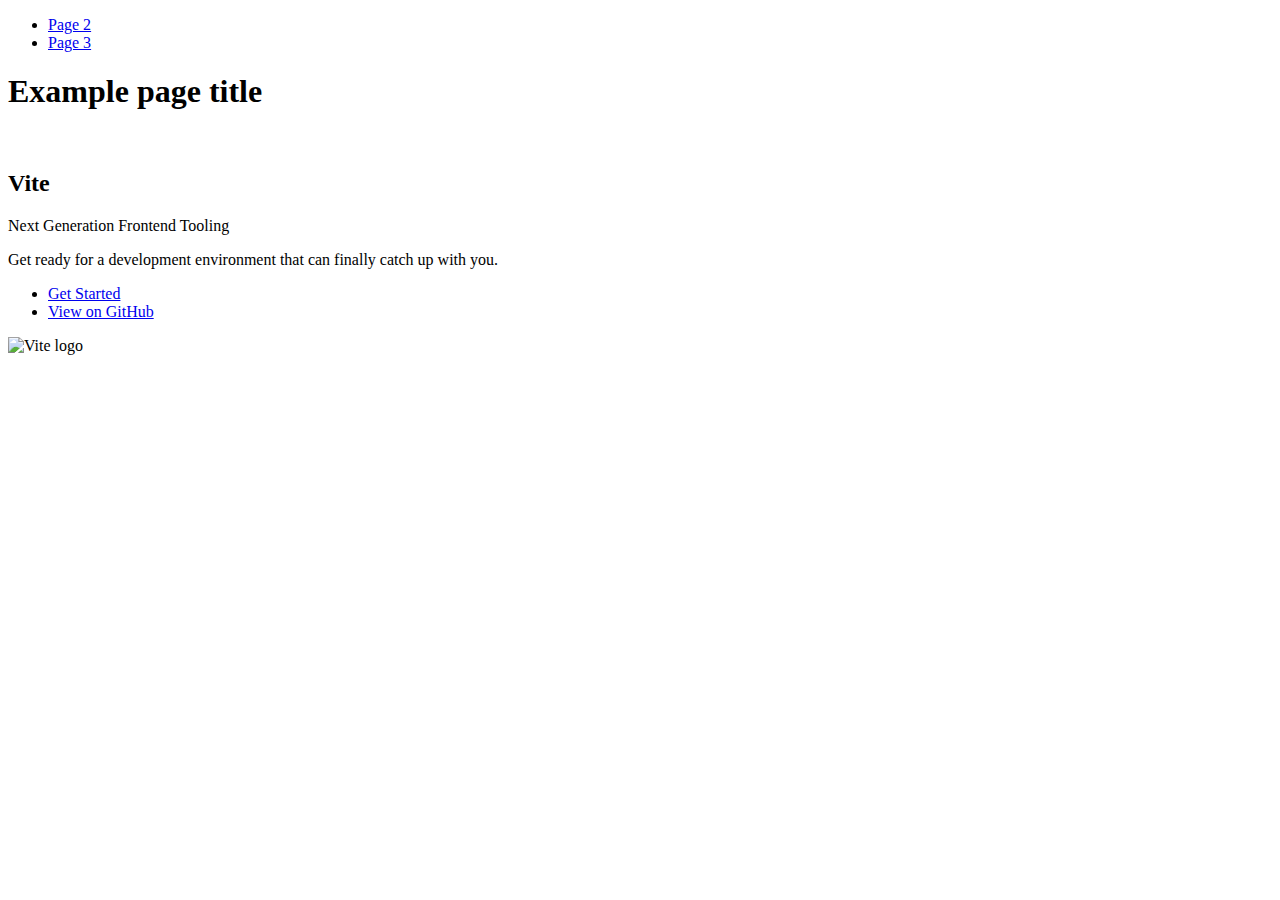
==== index.html @ d60a80ee "Deploying to gh-pages from @ nadiahusarova/goit-js-hw-11@9626951688aac0b21c3b03de9374b92809df8ca5 🚀" ====
<!DOCTYPE html>
<html lang="en">
  <head>
    <meta charset="UTF-8" />
    <link rel="icon" type="image/svg+xml" href="/goit-js-hw-11/favicon.svg" />
    <meta name="viewport" content="width=device-width, initial-scale=1.0" />
    <title>Vanilla App Template</title>
    
    <script type="module" crossorigin src="/goit-js-hw-11/commonHelpers.js"></script>
    <link rel="stylesheet" href="/goit-js-hw-11/assets/index-10c40100.css">
  </head>
  <body>
    <header class="header">
  <nav class="nav">
    <ul class="nav-list">
      <li class="nav-item">
        <a href="./page-2.html" class="nav-link">Page 2</a>
      </li>

      <li class="nav-item">
        <a href="./page-3.html" class="nav-link">Page 3</a>
      </li>
    </ul>
  </nav>
</header>


    <section>
      <h1>Example page title</h1>
      <!-- Path to images as from index.html file -->
      <img src="/goit-js-hw-11/assets/javascript-8dac5379.svg" alt="" />
    </section>

    <!-- Loads the specified .html file -->
    <section class="vite-promo">
  <div class="container">
    <div class="wrapper">
      <h2 class="title">
        <span class="gradient">Vite</span>
      </h2>
      <p class="text">Next Generation Frontend Tooling</p>
      <p class="tagline">
        Get ready for a development environment that can finally catch up with
        you.
      </p>

      <ul class="actions">
        <li class="action">
          <a
            class="link"
            href="https://vitejs.dev/guide/"
            target="_blank"
            rel="noopener noreferrer"
            >Get Started</a
          >
        </li>
        <li class="action">
          <a
            class="link"
            href="https://github.com/vitejs/vite"
            target="_blank"
            rel="noopener noreferrer"
            >View on GitHub</a
          >
        </li>
      </ul>
    </div>

    <div class="thumb">
      <!-- Path to images as from index.html file -->
      <img
        class="pic"
        src="/goit-js-hw-11/assets/vite-logo-51249ca9.png"
        alt="Vite logo"
        width="640"
        height="640"
      />
    </div>
  </div>
</section>


    
  </body>
</html>
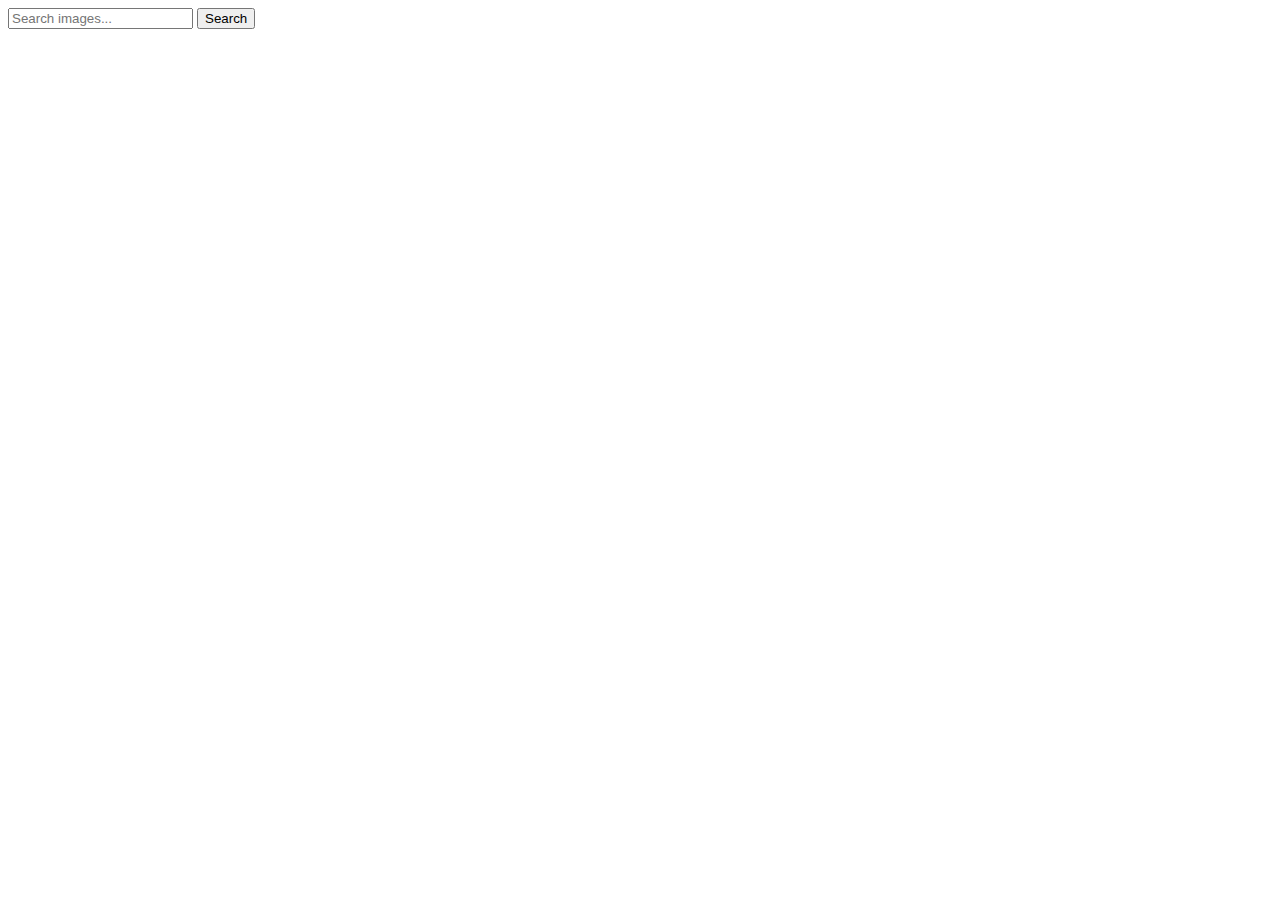
==== commit 7c707e71: "Deploying to gh-pages from @ nadiahusarova/goit-js-hw-11@aa4011e5bdb4deaa9c36ff64034f51fe1797e7c5 🚀" ====
--- a/index.html
+++ b/index.html
@@ -2,84 +2,25 @@
 <html lang="en">
   <head>
     <meta charset="UTF-8" />
-    <link rel="icon" type="image/svg+xml" href="/goit-js-hw-11/favicon.svg" />
     <meta name="viewport" content="width=device-width, initial-scale=1.0" />
-    <title>Vanilla App Template</title>
+    <title>HW 11</title>
+
     
     <script type="module" crossorigin src="/goit-js-hw-11/commonHelpers.js"></script>
-    <link rel="stylesheet" href="/goit-js-hw-11/assets/index-10c40100.css">
+    <link rel="modulepreload" crossorigin href="/goit-js-hw-11/assets/vendor-8c59ed88.js">
+    <link rel="stylesheet" href="/goit-js-hw-11/assets/vendor-1cd1f9d9.css">
+    <link rel="stylesheet" href="/goit-js-hw-11/assets/index-0285b084.css">
   </head>
   <body>
-    <header class="header">
-  <nav class="nav">
-    <ul class="nav-list">
-      <li class="nav-item">
-        <a href="./page-2.html" class="nav-link">Page 2</a>
-      </li>
-
-      <li class="nav-item">
-        <a href="./page-3.html" class="nav-link">Page 3</a>
-      </li>
-    </ul>
-  </nav>
-</header>
-
-
-    <section>
-      <h1>Example page title</h1>
-      <!-- Path to images as from index.html file -->
-      <img src="/goit-js-hw-11/assets/javascript-8dac5379.svg" alt="" />
-    </section>
-
-    <!-- Loads the specified .html file -->
-    <section class="vite-promo">
-  <div class="container">
-    <div class="wrapper">
-      <h2 class="title">
-        <span class="gradient">Vite</span>
-      </h2>
-      <p class="text">Next Generation Frontend Tooling</p>
-      <p class="tagline">
-        Get ready for a development environment that can finally catch up with
-        you.
-      </p>
-
-      <ul class="actions">
-        <li class="action">
-          <a
-            class="link"
-            href="https://vitejs.dev/guide/"
-            target="_blank"
-            rel="noopener noreferrer"
-            >Get Started</a
-          >
-        </li>
-        <li class="action">
-          <a
-            class="link"
-            href="https://github.com/vitejs/vite"
-            target="_blank"
-            rel="noopener noreferrer"
-            >View on GitHub</a
-          >
-        </li>
-      </ul>
-    </div>
-
-    <div class="thumb">
-      <!-- Path to images as from index.html file -->
-      <img
-        class="pic"
-        src="/goit-js-hw-11/assets/vite-logo-51249ca9.png"
-        alt="Vite logo"
-        width="640"
-        height="640"
-      />
-    </div>
-  </div>
-</section>
-
-
+    <form class="form">
+      <input type="text" name="search" placeholder="Search images..." />
+      <button type="submit">Search</button>
+    </form>
+    <div class="loader is-hidden"></div>
+    
+    <ul class="gallery"></ul>
+  
     
   </body>
-</html>
+
+</html>